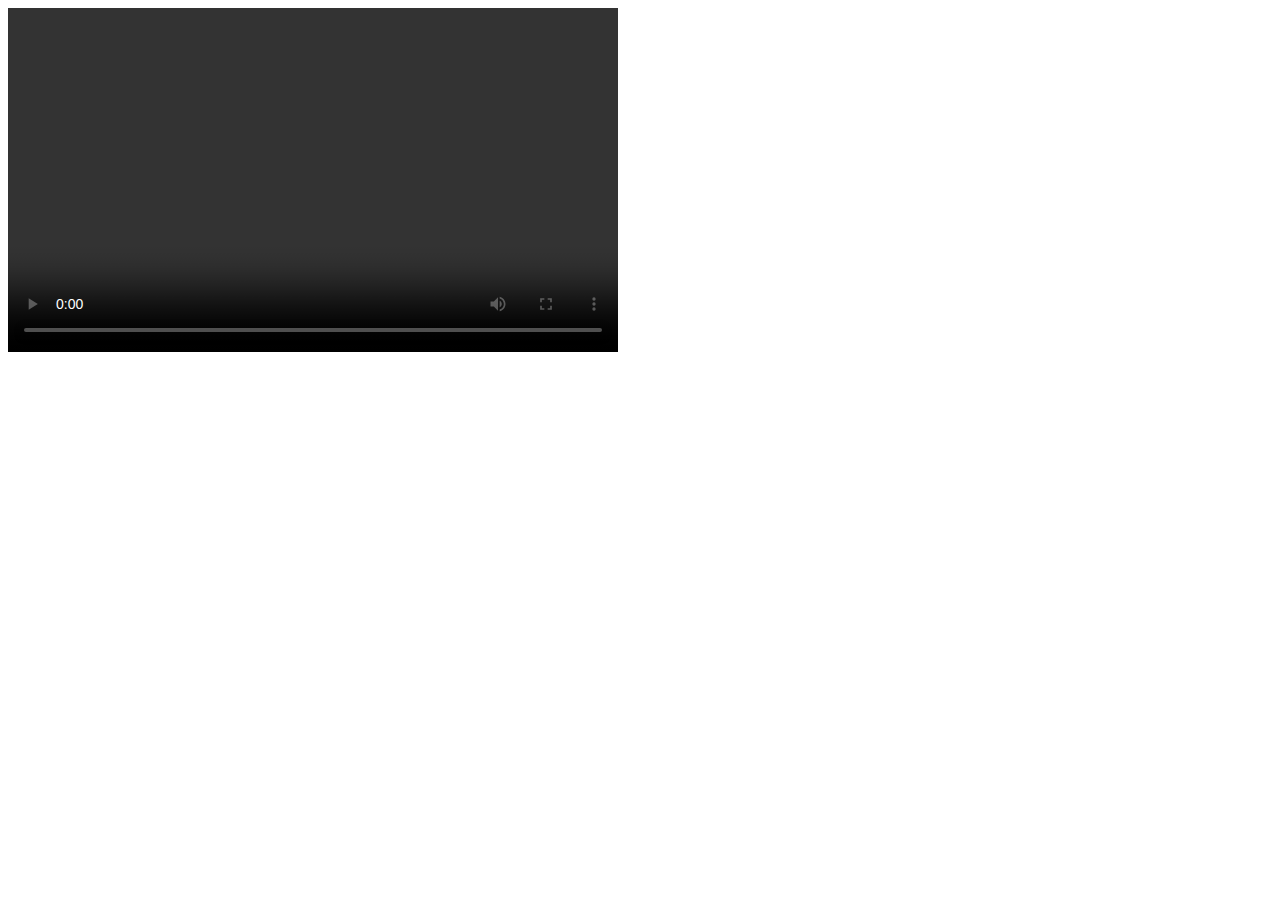
==== plugin/index.html @ a61ffbbe "updated code" ====
<!doctype html>
<html>

<head>
  <meta charset="UTF-8">
  <title>Untitled Document</title>
  <link href="dynamic-cta.css" rel="stylesheet">
</head>

<body>

  <video id="myPlayerID"
    data-video-id="5165694790001"
    data-account="1752604059001"
    data-player="ByezEPhOZ"
    data-embed="default"
    data-application-id
    class="video-js"
    controls></video>
  <script src="//players.brightcove.net/1752604059001/ByezEPhOZ_default/index.min.js"></script>

  <!-- +++ Insert dynamic in page CTA here +++ -->
  <p id="cta" style='color:red; font-weight: bold; font-size: 20px'></p>

  <script src="dynamic-cta.js"></script>

  <script type="text/javascript">
    videojs('myPlayerID').ready(function() {
      var myPlayer = this;
      myPlayer.dynamicCTA();
    });
  </script>

</body>

</html>
---- plugin/dynamic-cta.css ----
.video-js {
  height: 344px;
  width: 610px;
}
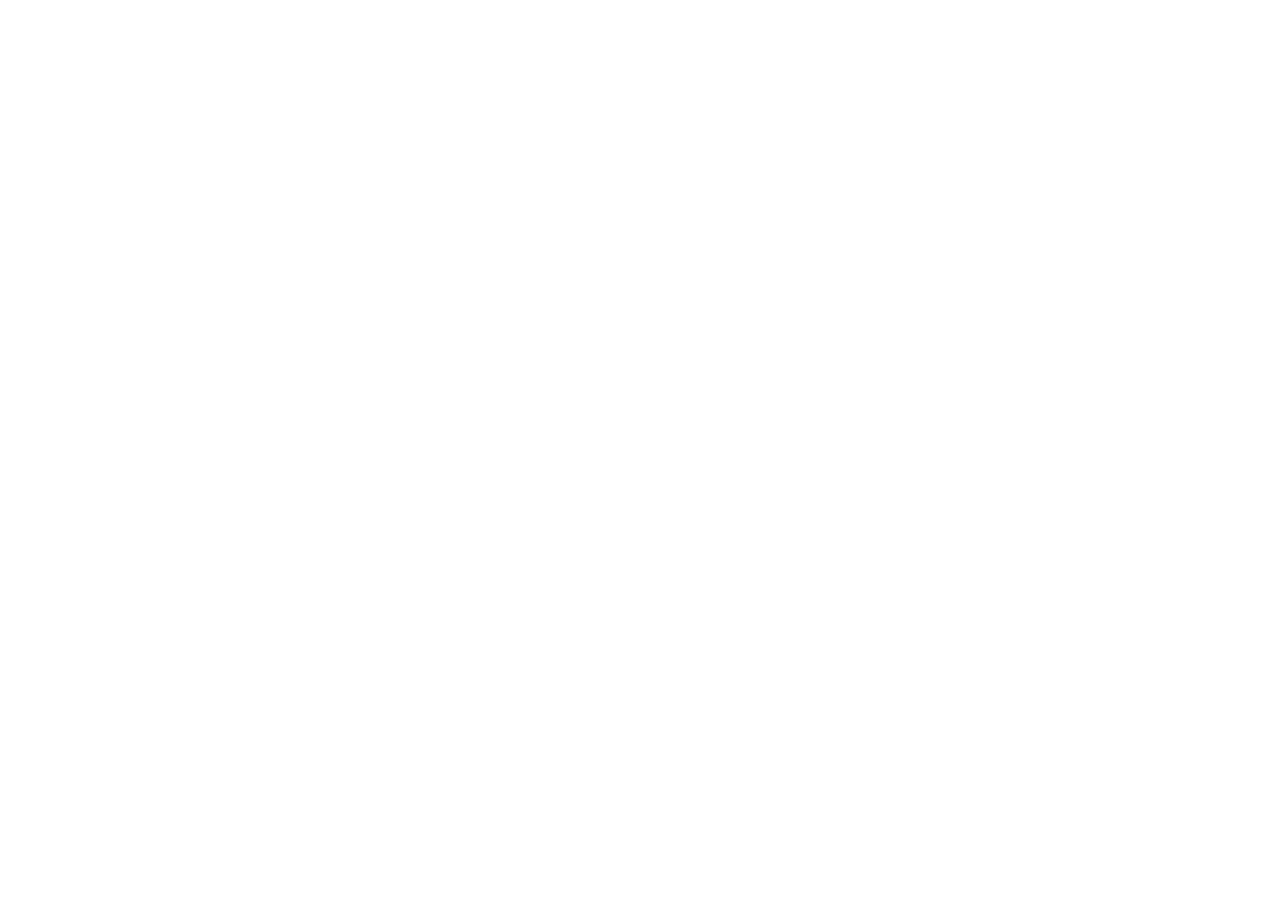
==== commit c6d25450: "Code update" ====
--- a/plugin/index.html
+++ b/plugin/index.html
@@ -9,15 +9,15 @@
 
 <body>
 
-  <video id="myPlayerID"
+  <video-js id="myPlayerID"
     data-video-id="5165694790001"
     data-account="1752604059001"
     data-player="ByezEPhOZ"
     data-embed="default"
     data-application-id
     class="video-js"
-    controls></video>
-  <script src="//players.brightcove.net/1752604059001/ByezEPhOZ_default/index.min.js"></script>
+    controls></video-js>
+  <script src="https://players.brightcove.net/1752604059001/ByezEPhOZ_default/index.min.js"></script>
 
   <!-- +++ Insert dynamic in page CTA here +++ -->
   <p id="cta" style='color:red; font-weight: bold; font-size: 20px'></p>
@@ -25,7 +25,7 @@
   <script src="dynamic-cta.js"></script>
 
   <script type="text/javascript">
-    videojs('myPlayerID').ready(function() {
+    videojs.getPlayer('myPlayerID').ready(function() {
       var myPlayer = this;
       myPlayer.dynamicCTA();
     });
